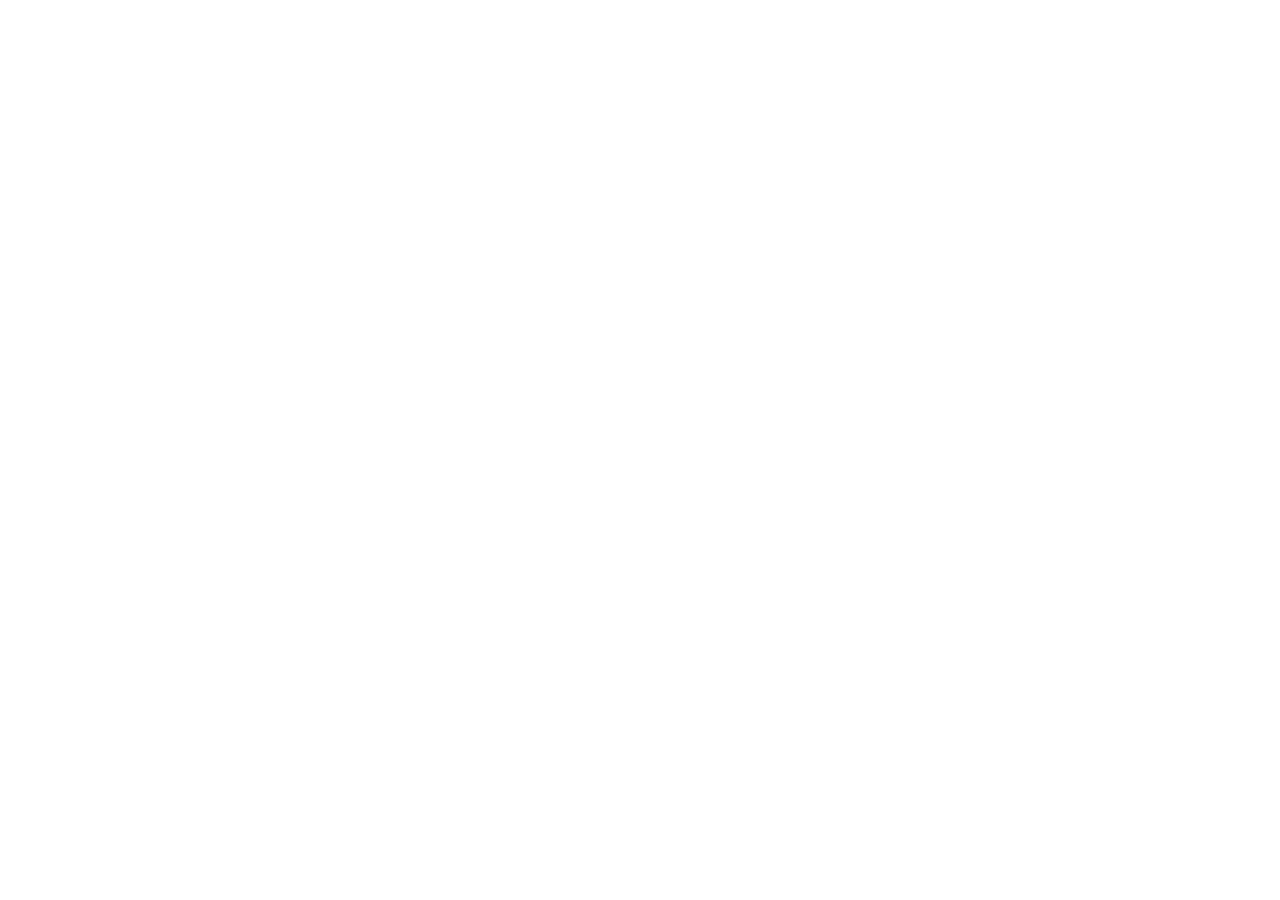
==== index.html @ b65dbff6 "Inizializzazione prgetto" ====
<!DOCTYPE html>
<html lang="en">
    <head>
        <meta charset="UTF-8">
        <meta http-equiv="X-UA-Compatible" content="IE=edge">
        <meta name="viewport" content="width=device-width, initial-scale=1.0">
        <link rel="stylesheet" href="../css/style.css">
        <title>The Booleaner</title>
    </head>
    <body>
        
    </body>
</html>
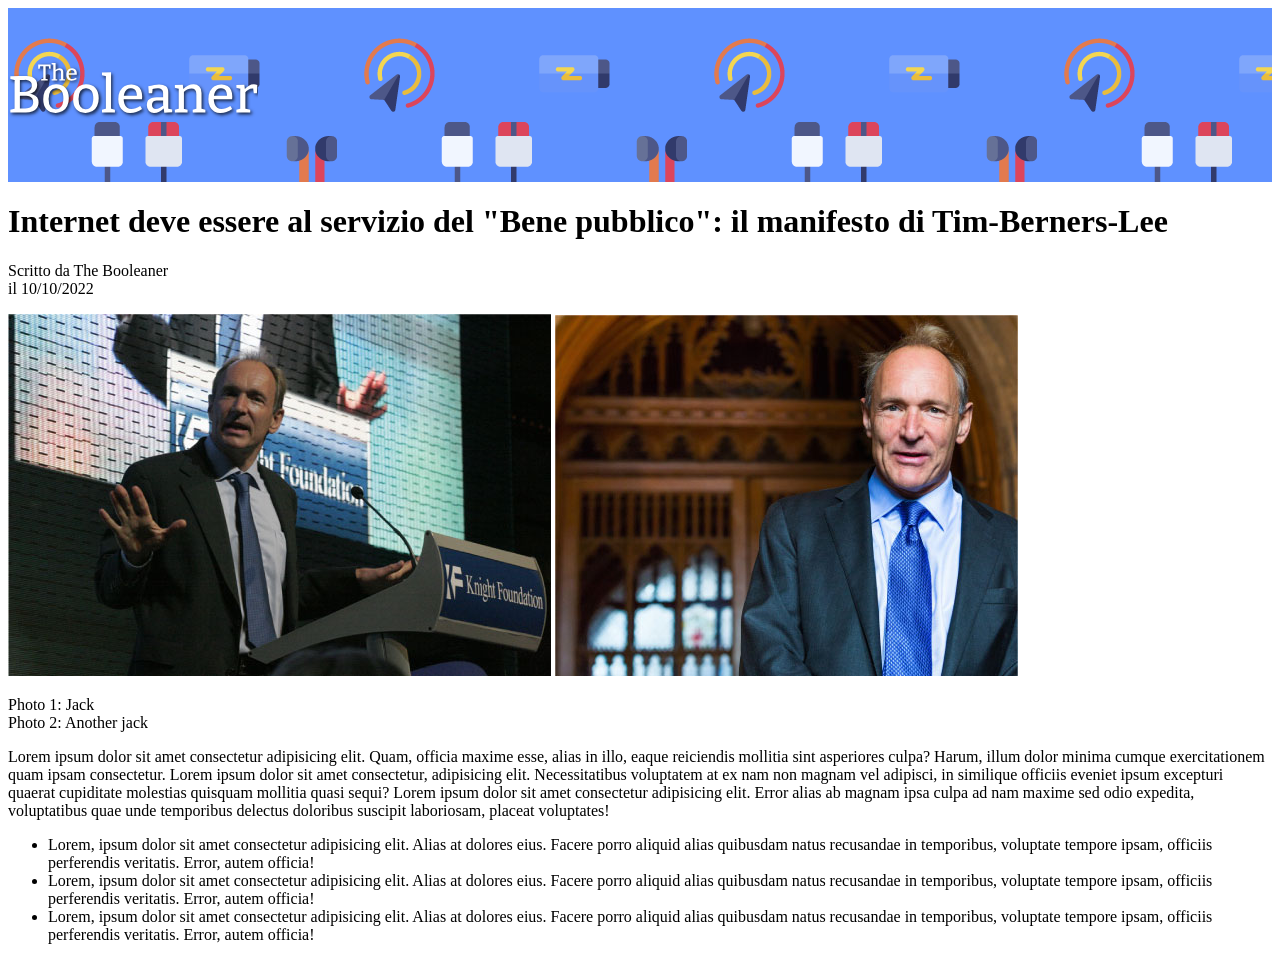
==== commit edd3782a: "aggiunto testo e immagini" ====
--- a/index.html
+++ b/index.html
@@ -4,10 +4,52 @@
         <meta charset="UTF-8">
         <meta http-equiv="X-UA-Compatible" content="IE=edge">
         <meta name="viewport" content="width=device-width, initial-scale=1.0">
-        <link rel="stylesheet" href="../css/style.css">
+        <link rel="stylesheet" href="css/style.css">
         <title>The Booleaner</title>
     </head>
     <body>
+        <header>
+            <img id="Logo" src="img/logo.svg" alt="Logo Booleaner">
+        </header>
+        <main>
+            <h1>
+                Internet deve essere al servizio del "Bene pubblico": il manifesto di Tim-Berners-Lee
+            </h1>
+            <p>
+                Scritto da The Booleaner <br>
+                il 10/10/2022
+            </p>
+
+            <img src="img/tim-1.jpg" alt="Tim-Berners-Lee1">
+            <img src="img/tim-2.jpg" alt="Tim-Berners-Lee2">
+
+            <p>
+                Photo 1: Jack <br>
+                Photo 2: Another jack 
+            </p>
+
+            <p>
+                Lorem ipsum dolor sit amet consectetur adipisicing elit. Quam, officia maxime esse, alias in illo, eaque reiciendis mollitia sint asperiores culpa? Harum, illum dolor minima cumque exercitationem quam ipsam consectetur.
+                Lorem ipsum dolor sit amet consectetur, adipisicing elit. Necessitatibus voluptatem at ex nam non magnam vel adipisci, in similique officiis eveniet ipsum excepturi quaerat cupiditate molestias quisquam mollitia quasi sequi?
+                Lorem ipsum dolor sit amet consectetur adipisicing elit. Error alias ab magnam ipsa culpa ad nam maxime sed odio expedita, voluptatibus quae unde temporibus delectus doloribus suscipit laboriosam, placeat voluptates!
+            </p>
+
+            <ul>
+                <li>
+                    Lorem, ipsum dolor sit amet consectetur adipisicing elit. Alias at dolores eius. Facere porro aliquid alias quibusdam natus recusandae in temporibus, voluptate tempore ipsam, officiis perferendis veritatis. Error, autem officia!
+                </li>
+                
+                <li>
+                    Lorem, ipsum dolor sit amet consectetur adipisicing elit. Alias at dolores eius. Facere porro aliquid alias quibusdam natus recusandae in temporibus, voluptate tempore ipsam, officiis perferendis veritatis. Error, autem officia!
+                </li>
+
+                <li>
+                    Lorem, ipsum dolor sit amet consectetur adipisicing elit. Alias at dolores eius. Facere porro aliquid alias quibusdam natus recusandae in temporibus, voluptate tempore ipsam, officiis perferendis veritatis. Error, autem officia!
+                </li>
+
+            </ul>
+
+        </main>
         
     </body>
 </html>
--- a/css/style.css
+++ b/css/style.css
@@ -0,0 +1,10 @@
+header{
+    background-image: url('../img/pattern.png');
+    background-color: #5f91ff;
+}
+
+#Logo{
+    width: 250px;
+    height: 170px;
+    
+}
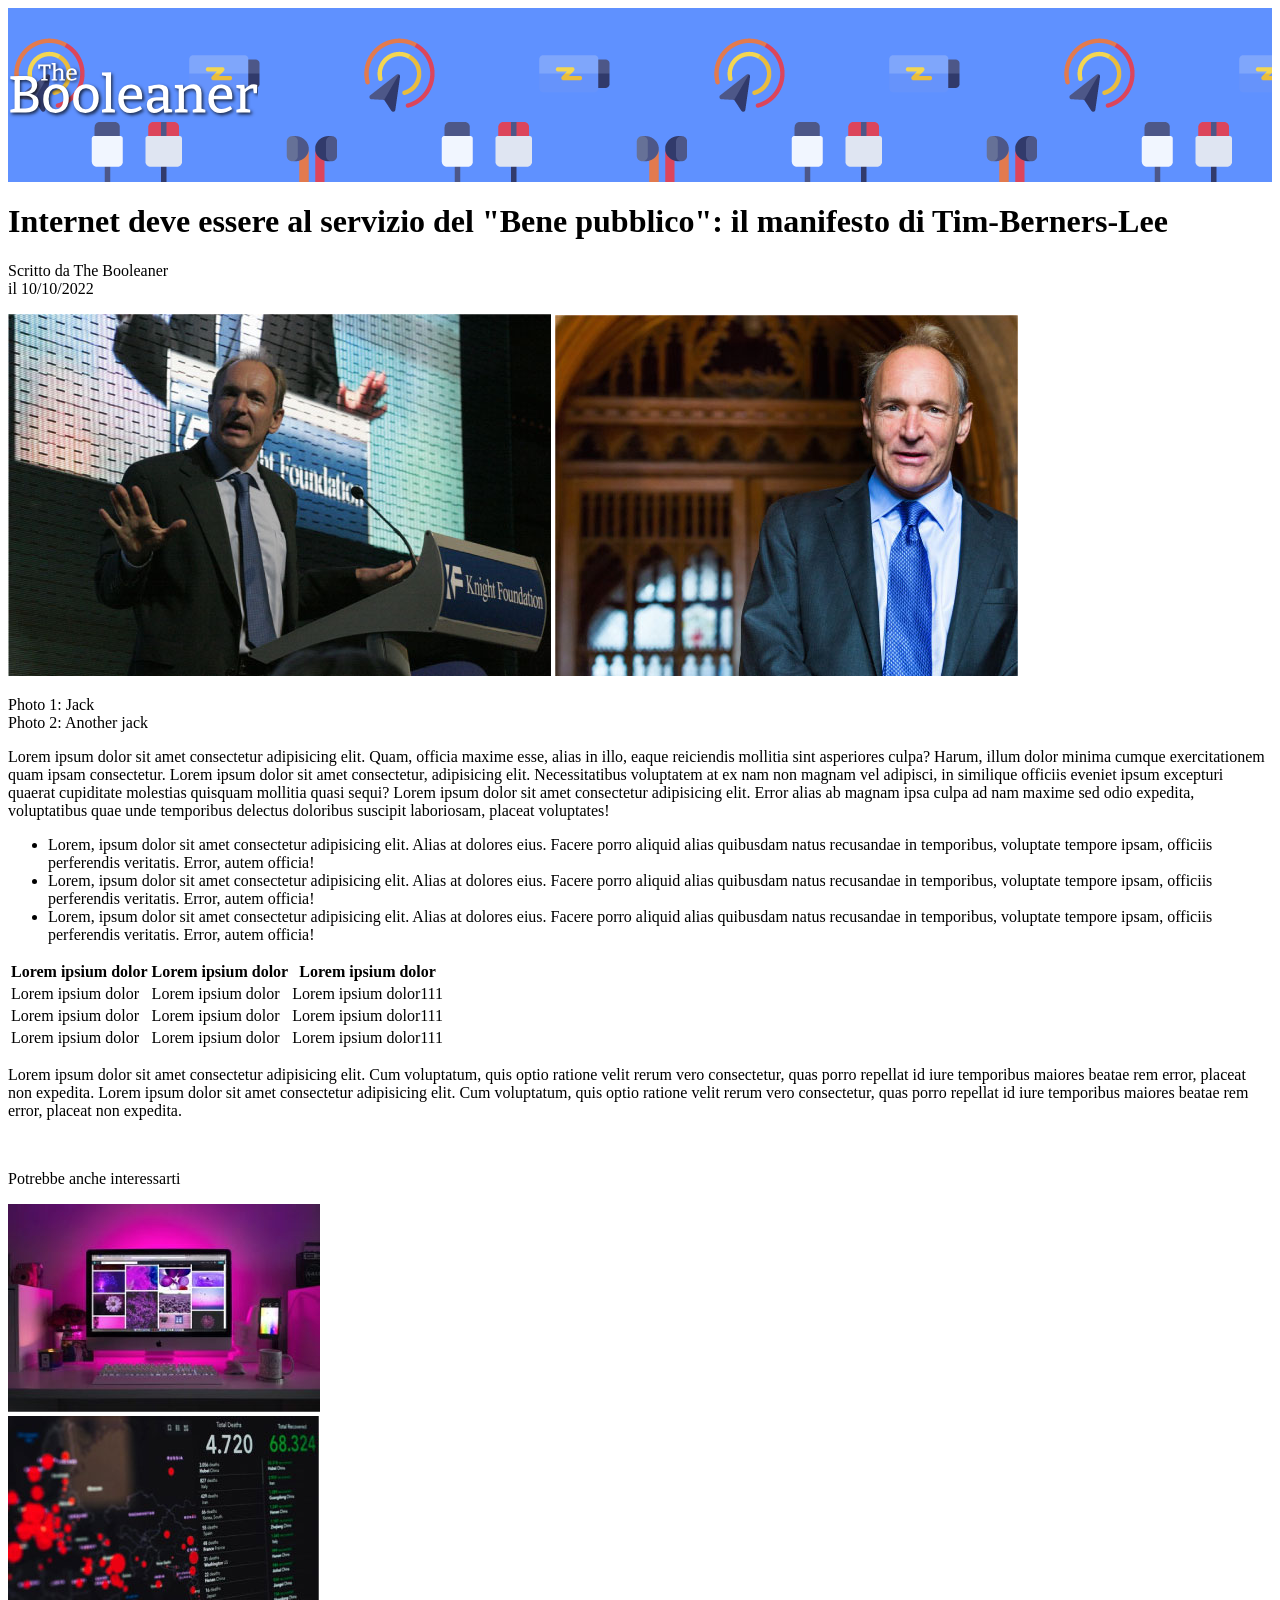
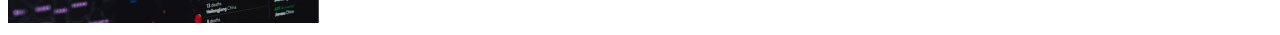
==== commit 2493652f: "Base pagina completa NO CSS" ====
--- a/index.html
+++ b/index.html
@@ -34,20 +34,99 @@
                 Lorem ipsum dolor sit amet consectetur adipisicing elit. Error alias ab magnam ipsa culpa ad nam maxime sed odio expedita, voluptatibus quae unde temporibus delectus doloribus suscipit laboriosam, placeat voluptates!
             </p>
 
-            <ul>
-                <li>
-                    Lorem, ipsum dolor sit amet consectetur adipisicing elit. Alias at dolores eius. Facere porro aliquid alias quibusdam natus recusandae in temporibus, voluptate tempore ipsam, officiis perferendis veritatis. Error, autem officia!
-                </li>
-                
-                <li>
-                    Lorem, ipsum dolor sit amet consectetur adipisicing elit. Alias at dolores eius. Facere porro aliquid alias quibusdam natus recusandae in temporibus, voluptate tempore ipsam, officiis perferendis veritatis. Error, autem officia!
-                </li>
+            <div>
+                <ul>
+                    <li>
+                        Lorem, ipsum dolor sit amet consectetur adipisicing elit. Alias at dolores eius. Facere porro aliquid alias quibusdam natus recusandae in temporibus, voluptate tempore ipsam, officiis perferendis veritatis. Error, autem officia!
+                    </li>
+                    
+                    <li>
+                        Lorem, ipsum dolor sit amet consectetur adipisicing elit. Alias at dolores eius. Facere porro aliquid alias quibusdam natus recusandae in temporibus, voluptate tempore ipsam, officiis perferendis veritatis. Error, autem officia!
+                    </li>
 
-                <li>
-                    Lorem, ipsum dolor sit amet consectetur adipisicing elit. Alias at dolores eius. Facere porro aliquid alias quibusdam natus recusandae in temporibus, voluptate tempore ipsam, officiis perferendis veritatis. Error, autem officia!
-                </li>
+                    <li>
+                        Lorem, ipsum dolor sit amet consectetur adipisicing elit. Alias at dolores eius. Facere porro aliquid alias quibusdam natus recusandae in temporibus, voluptate tempore ipsam, officiis perferendis veritatis. Error, autem officia!
+                    </li>
 
-            </ul>
+                </ul>
+            </div>
+
+            <table>
+                <thead>
+                    <tr>
+                        <th>
+                            Lorem ipsium dolor
+                        </th>
+                        <th>
+                            Lorem ipsium dolor
+
+                        </th>
+                        <th>
+                            Lorem ipsium dolor
+
+                        </th>
+                    </tr>
+                </thead>
+
+                <tbody>
+                    <tr>
+                        <td>
+                            Lorem ipsium dolor
+                        </td>
+                        <td>
+                            Lorem ipsium dolor
+                        </td>
+                        <td>
+                            Lorem ipsium dolor111                        
+                        </td>
+                    </tr>
+
+                    <tr>
+                        <td>
+                            Lorem ipsium dolor
+                        </td>
+                        <td>
+                            Lorem ipsium dolor
+                        </td>
+                        <td>
+                            Lorem ipsium dolor111                        
+                        </td>
+                    </tr>
+
+                </tbody>
+
+                <tfoot>
+                    <tr>
+                        <td>
+                            Lorem ipsium dolor
+                        </td>
+                        <td>
+                            Lorem ipsium dolor
+                        </td>
+                        <td>
+                            Lorem ipsium dolor111                        
+                        </td>
+                </tfoot>
+            </table>
+
+            <p>
+                Lorem ipsum dolor sit amet consectetur adipisicing elit. Cum voluptatum, quis optio ratione velit rerum vero consectetur, quas porro repellat id iure temporibus maiores beatae rem error, placeat non expedita.
+                Lorem ipsum dolor sit amet consectetur adipisicing elit. Cum voluptatum, quis optio ratione velit rerum vero consectetur, quas porro repellat id iure temporibus maiores beatae rem error, placeat non expedita.
+            </p>
+
+            <br>
+
+            <p>
+                Potrebbe anche interessarti
+            </p>
+
+            <div>
+                <img src="img/monitor.jpg" alt="">
+            </div>
+
+            <div>
+                <img src="img/graph.jpg" alt="">
+            </div>
 
         </main>
         
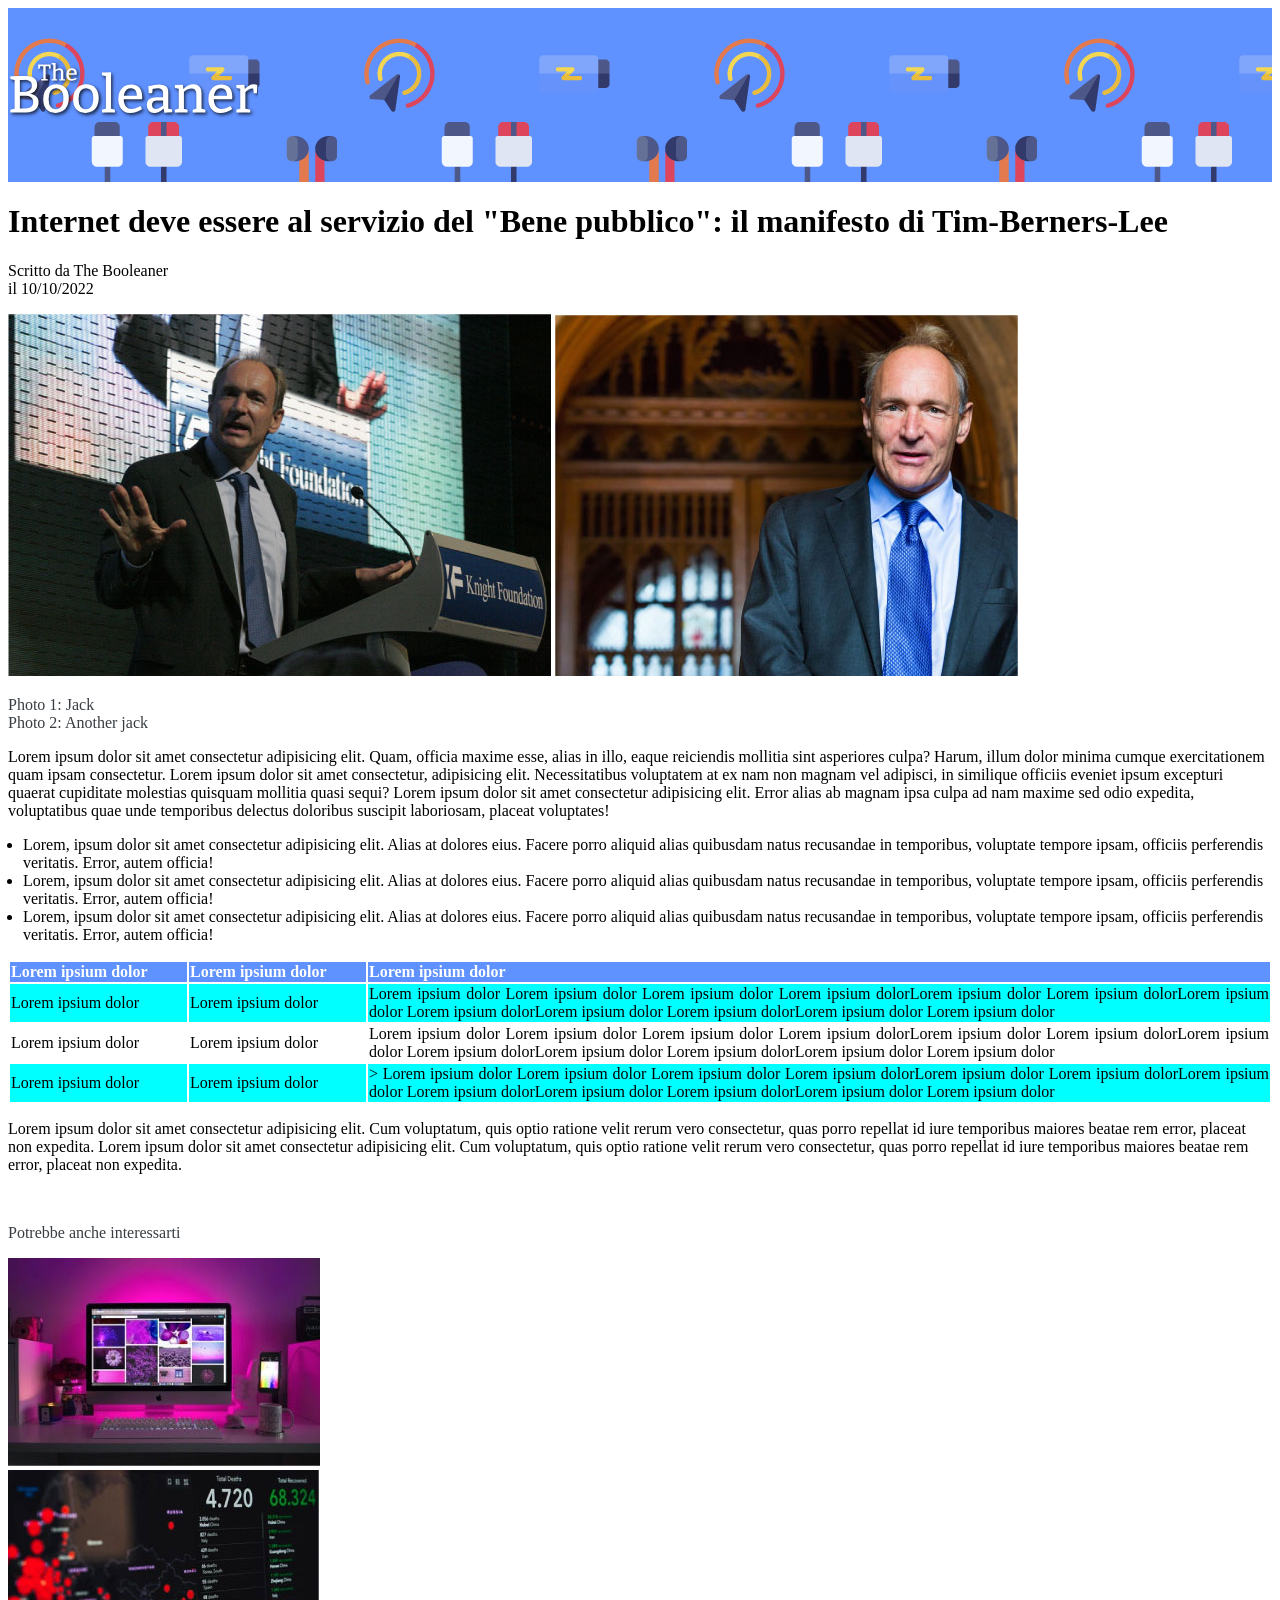
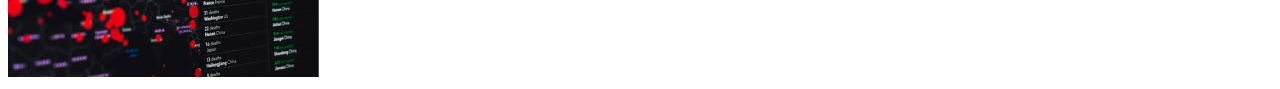
==== commit c86711bf: "Aggiustata tabella" ====
--- a/index.html
+++ b/index.html
@@ -23,7 +23,7 @@
             <img src="img/tim-1.jpg" alt="Tim-Berners-Lee1">
             <img src="img/tim-2.jpg" alt="Tim-Berners-Lee2">
 
-            <p>
+            <p class="gray-text">
                 Photo 1: Jack <br>
                 Photo 2: Another jack 
             </p>
@@ -35,7 +35,7 @@
             </p>
 
             <div>
-                <ul>
+                <ul id="lista">
                     <li>
                         Lorem, ipsum dolor sit amet consectetur adipisicing elit. Alias at dolores eius. Facere porro aliquid alias quibusdam natus recusandae in temporibus, voluptate tempore ipsam, officiis perferendis veritatis. Error, autem officia!
                     </li>
@@ -51,63 +51,68 @@
                 </ul>
             </div>
 
-            <table>
-                <thead>
-                    <tr>
-                        <th>
-                            Lorem ipsium dolor
-                        </th>
-                        <th>
-                            Lorem ipsium dolor
+            <div>
+                <table class="tabella">
+                    <thead>
+                        <tr id="thead">
+                            <th>
+                                Lorem ipsium dolor
+                            </th>
+                            <th>
+                                Lorem ipsium dolor
+    
+                            </th>
+                            <th>
+                                Lorem ipsium dolor
+    
+                            </th>
+                        </tr>
+                    </thead>
+    
+                    <tbody class="tabella">
+                        <tr class="td-background">
+                            <td>
+                                Lorem ipsium dolor
+                            </td>
+                            <td>
+                                Lorem ipsium dolor
+                            </td>
+                            <td class="td-lungo">
+                                Lorem ipsium dolor Lorem ipsium dolor Lorem ipsium dolor Lorem ipsium dolorLorem ipsium dolor Lorem ipsium dolorLorem ipsium dolor Lorem ipsium dolorLorem ipsium dolor Lorem ipsium dolorLorem ipsium dolor Lorem ipsium dolor                        
+                            </td>
+                        </tr>
+    
+                        <tr>
+                            <td>
+                                Lorem ipsium dolor
+                            </td>
+                            <td>
+                                Lorem ipsium dolor
+                            </td>
+                            <td class="td-lungo">
+                            Lorem ipsium dolor Lorem ipsium dolor Lorem ipsium dolor Lorem ipsium dolorLorem ipsium dolor Lorem ipsium dolorLorem ipsium dolor Lorem ipsium dolorLorem ipsium dolor Lorem ipsium dolorLorem ipsium dolor Lorem ipsium dolor
+                            </td>
+                                
+                        </tr>
 
-                        </th>
-                        <th>
-                            Lorem ipsium dolor
-
-                        </th>
-                    </tr>
-                </thead>
-
-                <tbody>
-                    <tr>
-                        <td>
-                            Lorem ipsium dolor
-                        </td>
-                        <td>
-                            Lorem ipsium dolor
-                        </td>
-                        <td>
-                            Lorem ipsium dolor111                        
-                        </td>
-                    </tr>
-
-                    <tr>
-                        <td>
-                            Lorem ipsium dolor
-                        </td>
-                        <td>
-                            Lorem ipsium dolor
-                        </td>
-                        <td>
-                            Lorem ipsium dolor111                        
-                        </td>
-                    </tr>
-
-                </tbody>
-
-                <tfoot>
-                    <tr>
-                        <td>
-                            Lorem ipsium dolor
-                        </td>
-                        <td>
-                            Lorem ipsium dolor
-                        </td>
-                        <td>
-                            Lorem ipsium dolor111                        
-                        </td>
-                </tfoot>
-            </table>
+                        <tr class="td-background">
+                            <td>
+                                Lorem ipsium dolor
+                            </td>
+                            <td>
+                                Lorem ipsium dolor
+                            </td>
+                            <td class="td-lungo">>
+                                Lorem ipsium dolor Lorem ipsium dolor Lorem ipsium dolor Lorem ipsium dolorLorem ipsium dolor Lorem ipsium dolorLorem ipsium dolor Lorem ipsium dolorLorem ipsium dolor Lorem ipsium dolorLorem ipsium dolor Lorem ipsium dolor                        
+                            </td>
+                        </tr>
+    
+                    </tbody>
+    
+                   
+                </table>
+            </div>
+            
 
             <p>
                 Lorem ipsum dolor sit amet consectetur adipisicing elit. Cum voluptatum, quis optio ratione velit rerum vero consectetur, quas porro repellat id iure temporibus maiores beatae rem error, placeat non expedita.
@@ -116,7 +121,7 @@
 
             <br>
 
-            <p>
+            <p class="gray-text">
                 Potrebbe anche interessarti
             </p>
 
--- a/css/style.css
+++ b/css/style.css
@@ -1,3 +1,5 @@
+
+
 header{
     background-image: url('../img/pattern.png');
     background-color: #5f91ff;
@@ -6,5 +8,35 @@
 #Logo{
     width: 250px;
     height: 170px;
+}
+
+.gray-text{
+    color: rgb(55, 61, 66);
+}
+
+#lista{
+    padding-left: 15px;
+}
+
+.tabella{
+    width: 100%;
+    text-align: left;
     
+}
+
+#thead{
+    padding: 0px;
+    text-align: left;
+    background-color: #5f91ff;
+    color: white;
+
+}
+
+.td-background{
+    background-color: aqua;
+}
+
+.td-lungo{
+    width: 900px;
+    text-align: justify;
 }
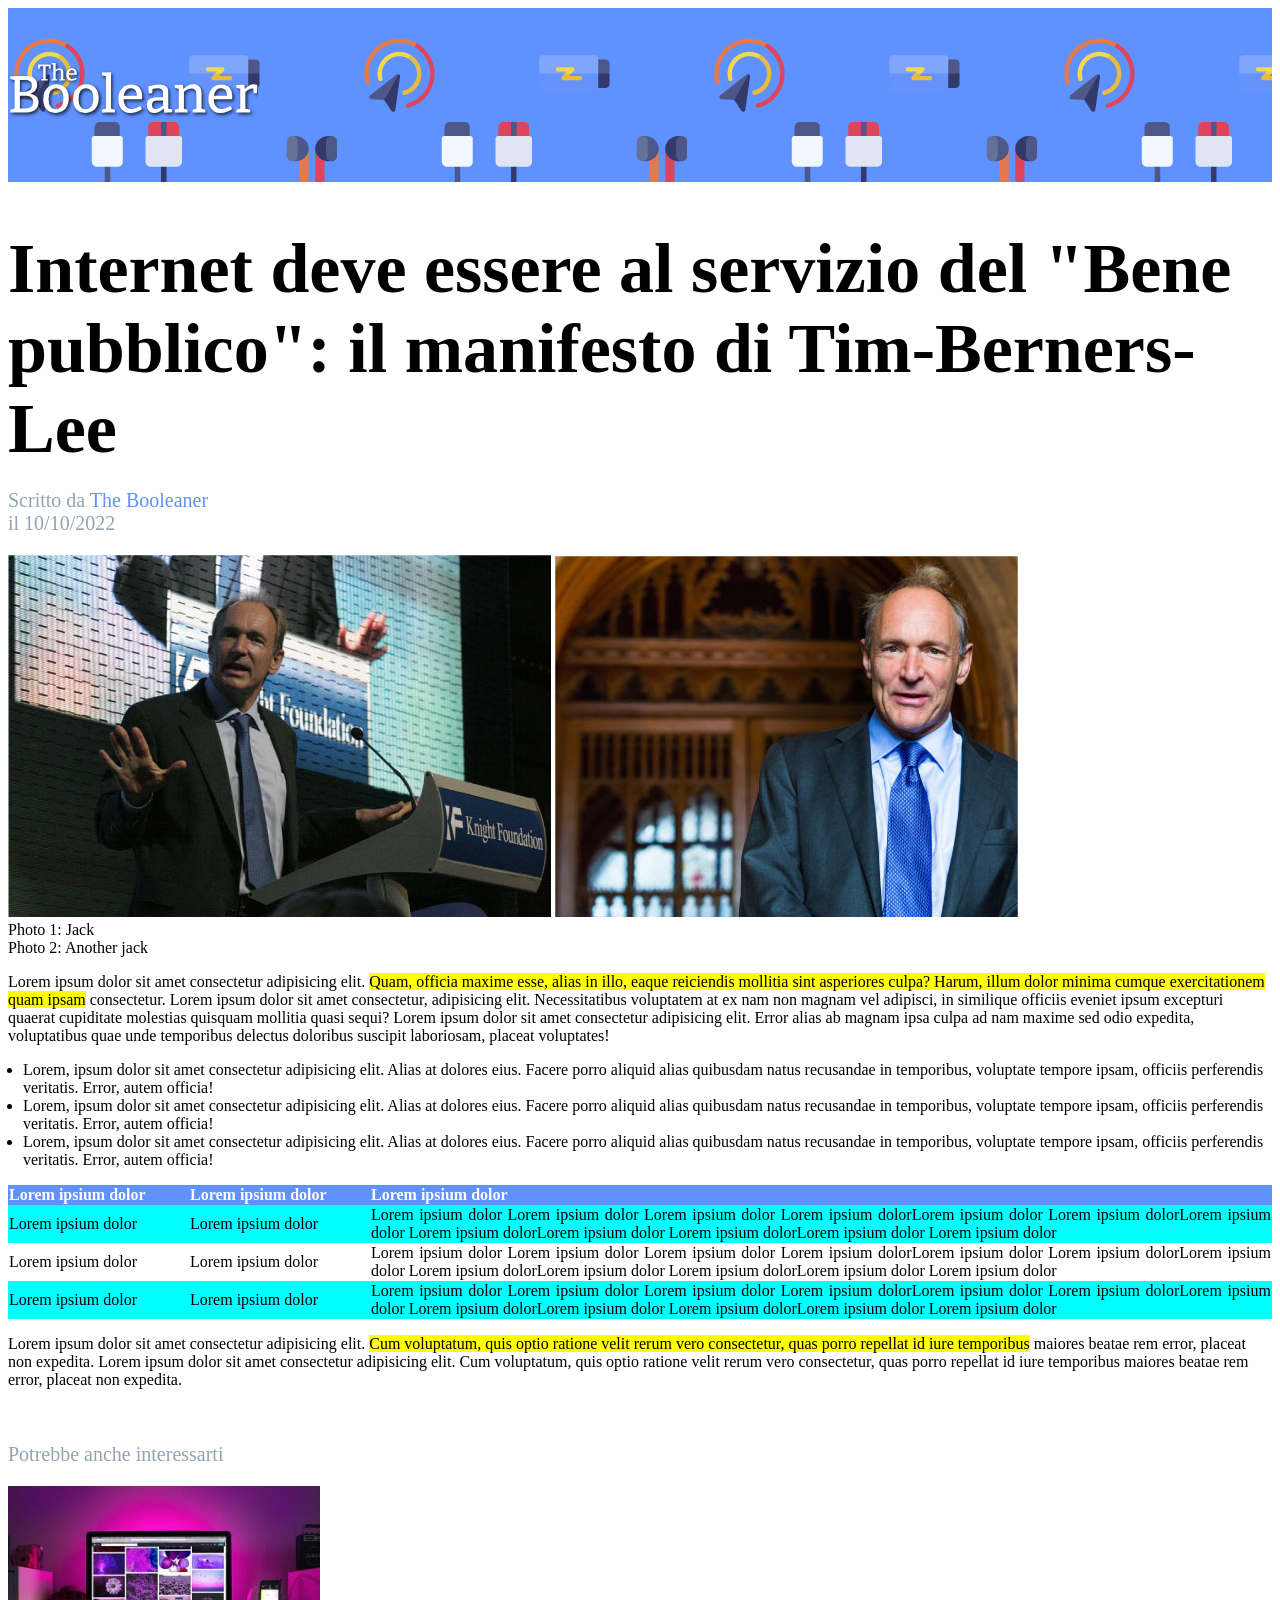
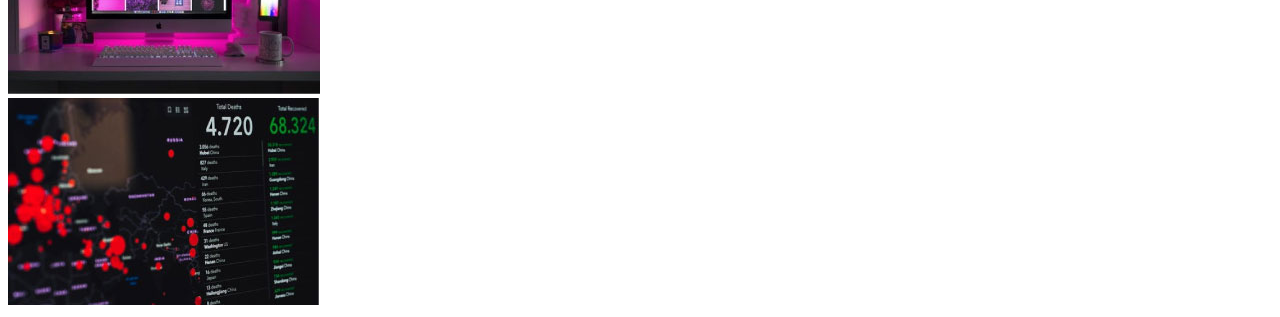
==== commit b1565c18: "Esercizio completato tranne testo sopra immagine" ====
--- a/index.html
+++ b/index.html
@@ -15,21 +15,24 @@
             <h1>
                 Internet deve essere al servizio del "Bene pubblico": il manifesto di Tim-Berners-Lee
             </h1>
-            <p>
-                Scritto da The Booleaner <br>
+            <p class="gray-text">
+                Scritto da <span id="testo-blu">The Booleaner</span><br>
                 il 10/10/2022
             </p>
 
-            <img src="img/tim-1.jpg" alt="Tim-Berners-Lee1">
-            <img src="img/tim-2.jpg" alt="Tim-Berners-Lee2">
+            <div>
+                <img src="img/tim-1.jpg" alt="Tim-Berners-Lee1">
+                <img src="img/tim-2.jpg" alt="Tim-Berners-Lee2">
+            </div>
+            
 
-            <p class="gray-text">
+            <span>
                 Photo 1: Jack <br>
                 Photo 2: Another jack 
-            </p>
+            </span>
 
             <p>
-                Lorem ipsum dolor sit amet consectetur adipisicing elit. Quam, officia maxime esse, alias in illo, eaque reiciendis mollitia sint asperiores culpa? Harum, illum dolor minima cumque exercitationem quam ipsam consectetur.
+                Lorem ipsum dolor sit amet consectetur adipisicing elit. <mark>Quam, officia maxime esse, alias in illo, eaque reiciendis mollitia sint asperiores culpa? Harum, illum dolor minima cumque exercitationem quam ipsam</mark> consectetur.
                 Lorem ipsum dolor sit amet consectetur, adipisicing elit. Necessitatibus voluptatem at ex nam non magnam vel adipisci, in similique officiis eveniet ipsum excepturi quaerat cupiditate molestias quisquam mollitia quasi sequi?
                 Lorem ipsum dolor sit amet consectetur adipisicing elit. Error alias ab magnam ipsa culpa ad nam maxime sed odio expedita, voluptatibus quae unde temporibus delectus doloribus suscipit laboriosam, placeat voluptates!
             </p>
@@ -50,7 +53,7 @@
 
                 </ul>
             </div>
-
+            <!-- tabella -->
             <div>
                 <table class="tabella">
                     <thead>
@@ -102,7 +105,7 @@
                             <td>
                                 Lorem ipsium dolor
                             </td>
-                            <td class="td-lungo">>
+                            <td class="td-lungo">
                                 Lorem ipsium dolor Lorem ipsium dolor Lorem ipsium dolor Lorem ipsium dolorLorem ipsium dolor Lorem ipsium dolorLorem ipsium dolor Lorem ipsium dolorLorem ipsium dolor Lorem ipsium dolorLorem ipsium dolor Lorem ipsium dolor                        
                             </td>
                         </tr>
@@ -115,15 +118,16 @@
             
 
             <p>
-                Lorem ipsum dolor sit amet consectetur adipisicing elit. Cum voluptatum, quis optio ratione velit rerum vero consectetur, quas porro repellat id iure temporibus maiores beatae rem error, placeat non expedita.
+                Lorem ipsum dolor sit amet consectetur adipisicing elit. <mark>Cum voluptatum, quis optio ratione velit rerum vero consectetur, quas porro repellat id iure temporibus</mark> maiores beatae rem error, placeat non expedita.
                 Lorem ipsum dolor sit amet consectetur adipisicing elit. Cum voluptatum, quis optio ratione velit rerum vero consectetur, quas porro repellat id iure temporibus maiores beatae rem error, placeat non expedita.
             </p>
 
             <br>
 
-            <p class="gray-text">
+             <p class="gray-text">
                 Potrebbe anche interessarti
-            </p>
+             </p>  
+            
 
             <div>
                 <img src="img/monitor.jpg" alt="">
--- a/css/style.css
+++ b/css/style.css
@@ -1,8 +1,11 @@
-
-
 header{
     background-image: url('../img/pattern.png');
     background-color: #5f91ff;
+}
+h1{
+    font-size: 70px;
+    margin-bottom: 10px;
+
 }
 
 #Logo{
@@ -11,7 +14,8 @@
 }
 
 .gray-text{
-    color: rgb(55, 61, 66);
+    color: rgb(147, 163, 179);
+    font-size: 20px;
 }
 
 #lista{
@@ -21,7 +25,7 @@
 .tabella{
     width: 100%;
     text-align: left;
-    
+    border-spacing: 0px;
 }
 
 #thead{
@@ -29,7 +33,7 @@
     text-align: left;
     background-color: #5f91ff;
     color: white;
-
+    
 }
 
 .td-background{
@@ -39,4 +43,31 @@
 .td-lungo{
     width: 900px;
     text-align: justify;
-}+}
+
+#testo-blu{
+    color: #5f91ff;
+}
+
+.evidenziato{
+    text-decoration: ;
+}
+.div-immagine {
+    height: 400px;
+    width: 400px;
+    position: relative;
+  }
+  .immagini-finali {
+    position: absolute;
+    left: 0px;
+    top: 0px;
+  }
+  .testo-sovrapposto {
+    z-index: 100;
+    position: absolute;
+    color: white;
+    font-size: 24px;
+    font-weight: bold;
+    left: 150px;
+    top: 350px;
+  }
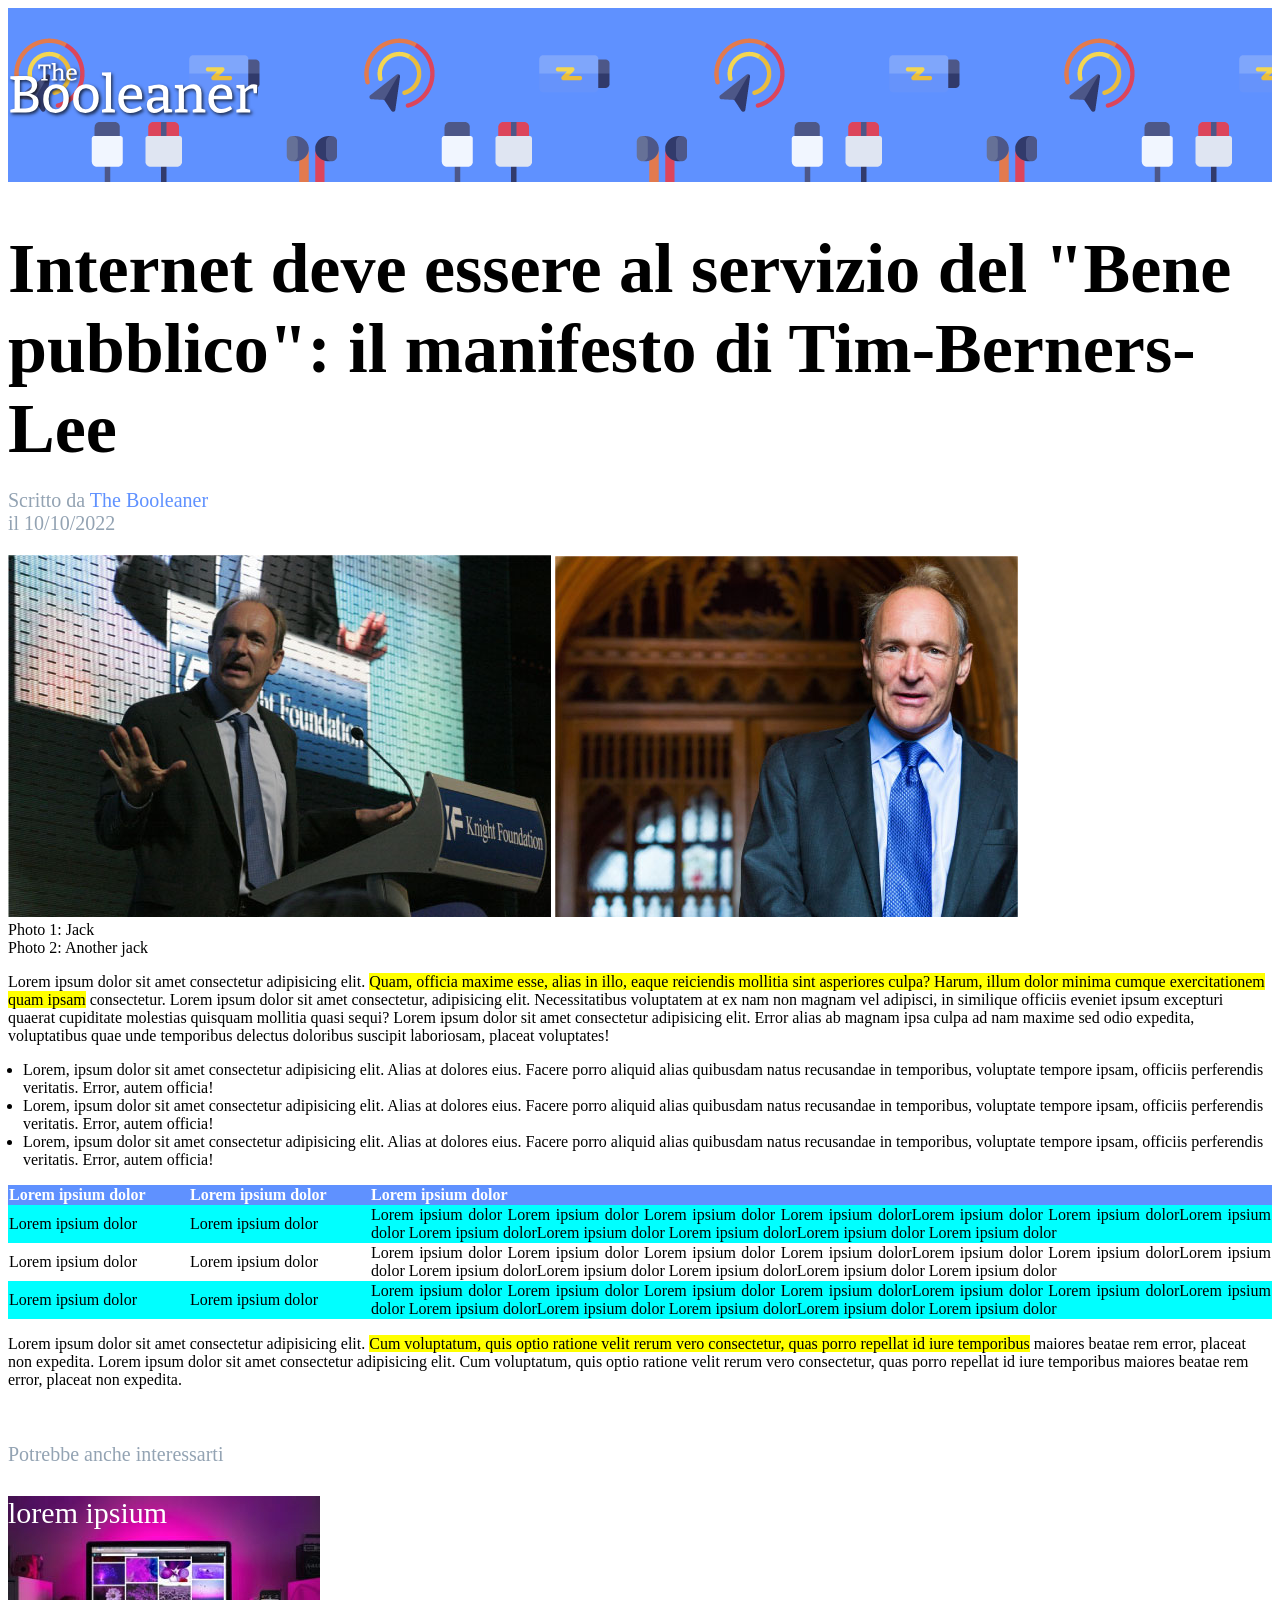
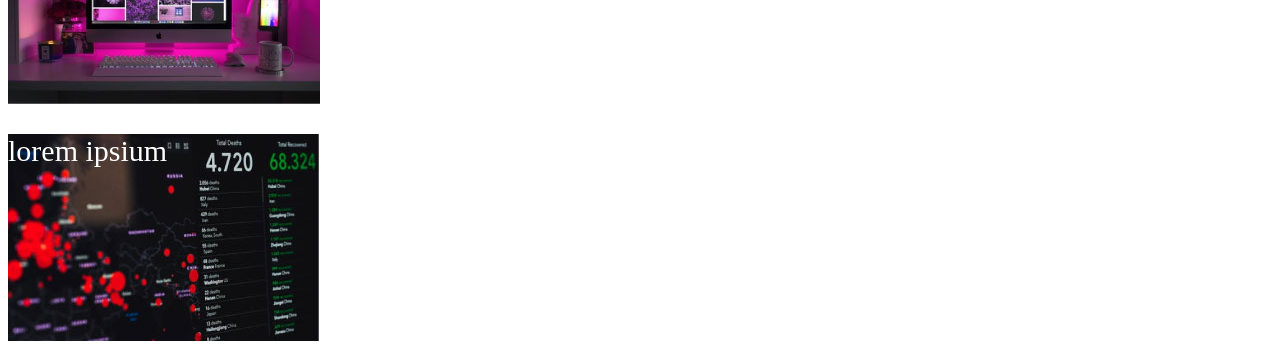
==== commit c1bfaa8c: "Compito completato" ====
--- a/index.html
+++ b/index.html
@@ -7,14 +7,18 @@
         <link rel="stylesheet" href="css/style.css">
         <title>The Booleaner</title>
     </head>
+
     <body>
+        <!-- spostare il logo in basso?? -->
         <header>
             <img id="Logo" src="img/logo.svg" alt="Logo Booleaner">
         </header>
+        
         <main>
             <h1>
                 Internet deve essere al servizio del "Bene pubblico": il manifesto di Tim-Berners-Lee
             </h1>
+
             <p class="gray-text">
                 Scritto da <span id="testo-blu">The Booleaner</span><br>
                 il 10/10/2022
@@ -30,15 +34,16 @@
                 Photo 1: Jack <br>
                 Photo 2: Another jack 
             </span>
-
+            <!-- paragrafo -->
             <p>
                 Lorem ipsum dolor sit amet consectetur adipisicing elit. <mark>Quam, officia maxime esse, alias in illo, eaque reiciendis mollitia sint asperiores culpa? Harum, illum dolor minima cumque exercitationem quam ipsam</mark> consectetur.
                 Lorem ipsum dolor sit amet consectetur, adipisicing elit. Necessitatibus voluptatem at ex nam non magnam vel adipisci, in similique officiis eveniet ipsum excepturi quaerat cupiditate molestias quisquam mollitia quasi sequi?
                 Lorem ipsum dolor sit amet consectetur adipisicing elit. Error alias ab magnam ipsa culpa ad nam maxime sed odio expedita, voluptatibus quae unde temporibus delectus doloribus suscipit laboriosam, placeat voluptates!
             </p>
-
+            <!-- lista a punti -->
             <div>
                 <ul id="lista">
+                    
                     <li>
                         Lorem, ipsum dolor sit amet consectetur adipisicing elit. Alias at dolores eius. Facere porro aliquid alias quibusdam natus recusandae in temporibus, voluptate tempore ipsam, officiis perferendis veritatis. Error, autem officia!
                     </li>
@@ -52,8 +57,11 @@
                     </li>
 
                 </ul>
+            
             </div>
+
             <!-- tabella -->
+            <!-- prima riga di testa -->
             <div>
                 <table class="tabella">
                     <thead>
@@ -71,7 +79,7 @@
                             </th>
                         </tr>
                     </thead>
-    
+                    <!-- seconda riga  -->
                     <tbody class="tabella">
                         <tr class="td-background">
                             <td>
@@ -84,7 +92,7 @@
                                 Lorem ipsium dolor Lorem ipsium dolor Lorem ipsium dolor Lorem ipsium dolorLorem ipsium dolor Lorem ipsium dolorLorem ipsium dolor Lorem ipsium dolorLorem ipsium dolor Lorem ipsium dolorLorem ipsium dolor Lorem ipsium dolor                        
                             </td>
                         </tr>
-    
+                        <!-- terza riga -->
                         <tr>
                             <td>
                                 Lorem ipsium dolor
@@ -97,7 +105,7 @@
                             </td>
                                 
                         </tr>
-
+                        <!-- quarta riga -->
                         <tr class="td-background">
                             <td>
                                 Lorem ipsium dolor
@@ -116,7 +124,7 @@
                 </table>
             </div>
             
-
+            <!-- paragrafo 2 -->
             <p>
                 Lorem ipsum dolor sit amet consectetur adipisicing elit. <mark>Cum voluptatum, quis optio ratione velit rerum vero consectetur, quas porro repellat id iure temporibus</mark> maiores beatae rem error, placeat non expedita.
                 Lorem ipsum dolor sit amet consectetur adipisicing elit. Cum voluptatum, quis optio ratione velit rerum vero consectetur, quas porro repellat id iure temporibus maiores beatae rem error, placeat non expedita.
@@ -128,13 +136,13 @@
                 Potrebbe anche interessarti
              </p>  
             
-
-            <div>
-                <img src="img/monitor.jpg" alt="">
+             <!-- contenitore immagini finali con testo -->
+            <div id="immagine-finale1">
+               <p id="testo-sovrapposto">lorem ipsium</p>
             </div>
 
-            <div>
-                <img src="img/graph.jpg" alt="">
+            <div id="immagine-finale2">
+                <p id="testo-sovrapposto">lorem ipsium</p>
             </div>
 
         </main>
--- a/css/style.css
+++ b/css/style.css
@@ -49,25 +49,20 @@
     color: #5f91ff;
 }
 
-.evidenziato{
-    text-decoration: ;
+#immagine-finale1{
+    background-image: url("../img/monitor.jpg");
+    width: 312px;
+    height: 208px;
 }
-.div-immagine {
-    height: 400px;
-    width: 400px;
-    position: relative;
-  }
-  .immagini-finali {
-    position: absolute;
-    left: 0px;
-    top: 0px;
-  }
-  .testo-sovrapposto {
-    z-index: 100;
-    position: absolute;
+
+#immagine-finale2{
+    background-image: url("../img/graph.jpg");
+    width: 311px;
+    height: 207px;
+    margin-top: 15px;
+}
+
+#testo-sovrapposto{
     color: white;
-    font-size: 24px;
-    font-weight: bold;
-    left: 150px;
-    top: 350px;
-  }+    font-size: 30px;
+}
